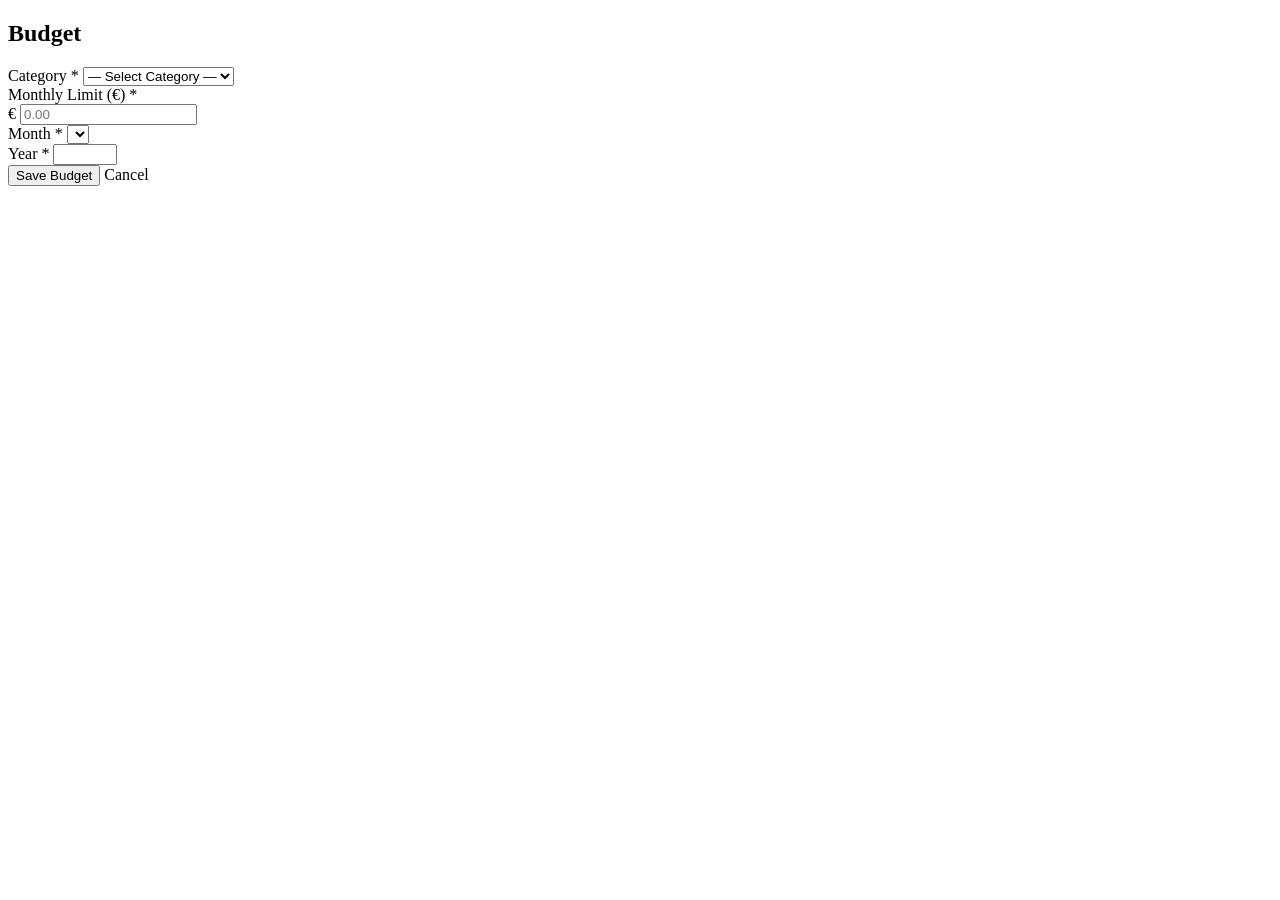
==== src/main/resources/templates/budgets/form.html @ 00676eb9 "Create local-first personal finance application with Spring Boot, Thymeleaf, and Spring Modulith" ====
<!DOCTYPE html>
<html xmlns:th="http://www.thymeleaf.org"
      xmlns:layout="http://www.ultraq.net.nz/thymeleaf/layout"
      layout:decorate="~{layout}"
      lang="en">
<head>
    <title th:text="${pageTitle}">Budget Form</title>
</head>
<body>
<layout:fragment name="content">

    <div class="d-flex align-items-center mb-4">
        <a th:href="@{/budgets}" class="btn btn-outline-secondary btn-sm me-3">
            <i class="bi bi-arrow-left"></i>
        </a>
        <h2 class="mb-0" th:text="${pageTitle}">Budget</h2>
    </div>

    <div class="row justify-content-center">
        <div class="col-md-6 col-lg-5">
            <div class="card border-0 shadow-sm">
                <div class="card-body p-4">
                    <form th:action="@{/budgets/save}" method="post" th:object="${budget}">
                        <input type="hidden" th:field="*{id}"/>

                        <!-- Category -->
                        <div class="mb-3">
                            <label for="categoryId" class="form-label fw-semibold">Category <span class="text-danger">*</span></label>
                            <select class="form-select" id="categoryId" name="category.id"
                                    th:classappend="${#fields.hasErrors('category') ? 'is-invalid' : ''}">
                                <option value="">— Select Category —</option>
                                <option th:each="cat : ${categories}"
                                        th:value="${cat.id}"
                                        th:text="${cat.name}"
                                        th:selected="${budget.category != null and budget.category.id == cat.id}">
                                </option>
                            </select>
                            <div class="invalid-feedback" th:errors="*{category}"></div>
                        </div>

                        <!-- Limit Amount -->
                        <div class="mb-3">
                            <label for="limitAmount" class="form-label fw-semibold">Monthly Limit (€) <span class="text-danger">*</span></label>
                            <div class="input-group">
                                <span class="input-group-text">€</span>
                                <input type="number" step="0.01" min="0.01" class="form-control" id="limitAmount"
                                       th:field="*{limitAmount}"
                                       th:classappend="${#fields.hasErrors('limitAmount') ? 'is-invalid' : ''}"
                                       placeholder="0.00"/>
                                <div class="invalid-feedback" th:errors="*{limitAmount}"></div>
                            </div>
                        </div>

                        <!-- Month -->
                        <div class="mb-3">
                            <label for="month" class="form-label fw-semibold">Month <span class="text-danger">*</span></label>
                            <select class="form-select" id="month" th:field="*{month}">
                                <option th:each="m : ${#numbers.sequence(1,12)}"
                                        th:value="${m}"
                                        th:text="${#temporals.format(#temporals.createDate(2024, m, 1), 'MMMM')}">
                                </option>
                            </select>
                        </div>

                        <!-- Year -->
                        <div class="mb-4">
                            <label for="year" class="form-label fw-semibold">Year <span class="text-danger">*</span></label>
                            <input type="number" class="form-control" id="year" th:field="*{year}"
                                   min="2000" max="2100"
                                   th:classappend="${#fields.hasErrors('year') ? 'is-invalid' : ''}"/>
                            <div class="invalid-feedback" th:errors="*{year}"></div>
                        </div>

                        <div class="d-flex gap-2">
                            <button type="submit" class="btn btn-primary">
                                <i class="bi bi-check-lg me-1"></i>Save Budget
                            </button>
                            <a th:href="@{/budgets}" class="btn btn-outline-secondary">Cancel</a>
                        </div>
                    </form>
                </div>
            </div>
        </div>
    </div>

</layout:fragment>
</body>
</html>
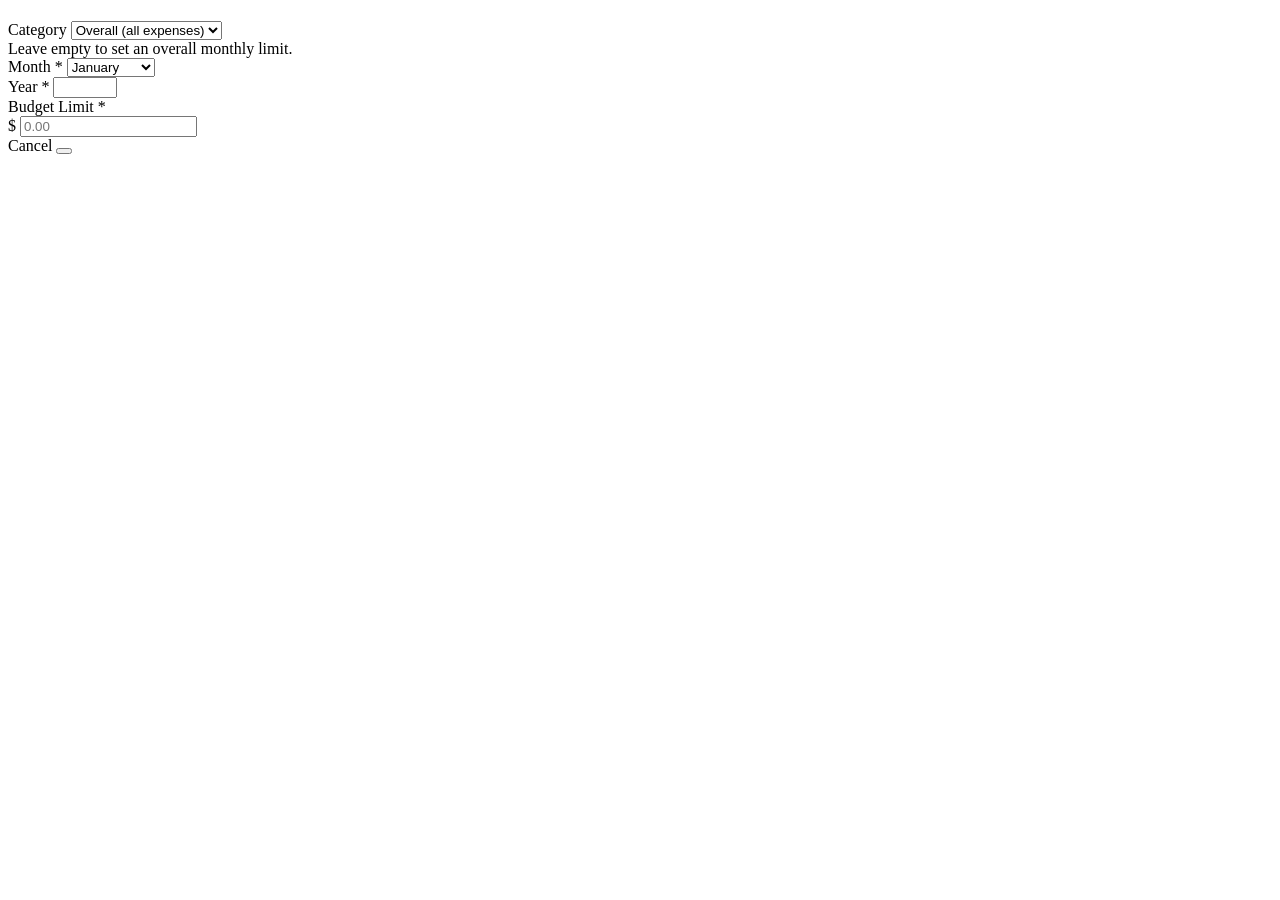
==== commit aa575997: "feat: FinanceBoard - complete local-first personal finance application - Spring Boot 3.3 + Thymeleaf" ====
--- a/src/main/resources/templates/budgets/form.html
+++ b/src/main/resources/templates/budgets/form.html
@@ -1,81 +1,82 @@
 <!DOCTYPE html>
 <html xmlns:th="http://www.thymeleaf.org"
-      xmlns:layout="http://www.ultraq.net.nz/thymeleaf/layout"
-      layout:decorate="~{layout}"
-      lang="en">
-<head>
-    <title th:text="${pageTitle}">Budget Form</title>
-</head>
+      th:replace="~{fragments/layout :: layout(${editMode != null and editMode ? 'Edit Budget' : 'New Budget'} + ' - FinanceBoard', ~{::content}, 'budgets')}">
 <body>
-<layout:fragment name="content">
-
-    <div class="d-flex align-items-center mb-4">
-        <a th:href="@{/budgets}" class="btn btn-outline-secondary btn-sm me-3">
-            <i class="bi bi-arrow-left"></i>
-        </a>
-        <h2 class="mb-0" th:text="${pageTitle}">Budget</h2>
-    </div>
+<th:block th:fragment="content">
 
     <div class="row justify-content-center">
         <div class="col-md-6 col-lg-5">
             <div class="card border-0 shadow-sm">
-                <div class="card-body p-4">
-                    <form th:action="@{/budgets/save}" method="post" th:object="${budget}">
-                        <input type="hidden" th:field="*{id}"/>
+                <div class="card-header border-0 bg-transparent">
+                    <h4 class="mb-0">
+                        <i class="bi bi-wallet2 me-2 text-primary"></i>
+                        <span th:text="${editMode != null and editMode ? 'Edit Budget' : 'Set Budget'}"></span>
+                    </h4>
+                </div>
+                <div class="card-body">
+                    <form th:action="${editMode != null and editMode ? '/budgets/' + form.id + '/edit' : '/budgets'}"
+                          th:object="${form}" method="post" novalidate>
 
-                        <!-- Category -->
                         <div class="mb-3">
-                            <label for="categoryId" class="form-label fw-semibold">Category <span class="text-danger">*</span></label>
-                            <select class="form-select" id="categoryId" name="category.id"
-                                    th:classappend="${#fields.hasErrors('category') ? 'is-invalid' : ''}">
-                                <option value="">— Select Category —</option>
+                            <label class="form-label fw-semibold">Category</label>
+                            <select class="form-select" th:field="*{categoryId}">
+                                <option value="">Overall (all expenses)</option>
                                 <option th:each="cat : ${categories}"
                                         th:value="${cat.id}"
-                                        th:text="${cat.name}"
-                                        th:selected="${budget.category != null and budget.category.id == cat.id}">
-                                </option>
+                                        th:text="${cat.icon != null ? cat.icon + ' ' : ''} + ${cat.name}"></option>
                             </select>
-                            <div class="invalid-feedback" th:errors="*{category}"></div>
+                            <div class="form-text">Leave empty to set an overall monthly limit.</div>
                         </div>
 
-                        <!-- Limit Amount -->
-                        <div class="mb-3">
-                            <label for="limitAmount" class="form-label fw-semibold">Monthly Limit (€) <span class="text-danger">*</span></label>
-                            <div class="input-group">
-                                <span class="input-group-text">€</span>
-                                <input type="number" step="0.01" min="0.01" class="form-control" id="limitAmount"
-                                       th:field="*{limitAmount}"
-                                       th:classappend="${#fields.hasErrors('limitAmount') ? 'is-invalid' : ''}"
-                                       placeholder="0.00"/>
-                                <div class="invalid-feedback" th:errors="*{limitAmount}"></div>
+                        <div class="row g-3 mb-3">
+                            <div class="col-6">
+                                <label class="form-label fw-semibold">Month <span class="text-danger">*</span></label>
+                                <select class="form-select" th:field="*{month}"
+                                        th:classappend="${#fields.hasErrors('month')} ? 'is-invalid'">
+                                    <option value="1">January</option>
+                                    <option value="2">February</option>
+                                    <option value="3">March</option>
+                                    <option value="4">April</option>
+                                    <option value="5">May</option>
+                                    <option value="6">June</option>
+                                    <option value="7">July</option>
+                                    <option value="8">August</option>
+                                    <option value="9">September</option>
+                                    <option value="10">October</option>
+                                    <option value="11">November</option>
+                                    <option value="12">December</option>
+                                </select>
+                                <div th:if="${#fields.hasErrors('month')}" class="invalid-feedback" th:errors="*{month}"></div>
+                            </div>
+                            <div class="col-6">
+                                <label class="form-label fw-semibold">Year <span class="text-danger">*</span></label>
+                                <input type="number" class="form-control" th:field="*{year}"
+                                       min="2000" max="2100"
+                                       th:classappend="${#fields.hasErrors('year')} ? 'is-invalid'">
+                                <div th:if="${#fields.hasErrors('year')}" class="invalid-feedback" th:errors="*{year}"></div>
                             </div>
                         </div>
 
-                        <!-- Month -->
-                        <div class="mb-3">
-                            <label for="month" class="form-label fw-semibold">Month <span class="text-danger">*</span></label>
-                            <select class="form-select" id="month" th:field="*{month}">
-                                <option th:each="m : ${#numbers.sequence(1,12)}"
-                                        th:value="${m}"
-                                        th:text="${#temporals.format(#temporals.createDate(2024, m, 1), 'MMMM')}">
-                                </option>
-                            </select>
+                        <div class="mb-4">
+                            <label class="form-label fw-semibold">Budget Limit <span class="text-danger">*</span></label>
+                            <div class="input-group">
+                                <span class="input-group-text">$</span>
+                                <input type="number" class="form-control" th:field="*{limitAmount}"
+                                       step="0.01" min="0.01" placeholder="0.00"
+                                       th:classappend="${#fields.hasErrors('limitAmount')} ? 'is-invalid'">
+                                <div th:if="${#fields.hasErrors('limitAmount')}" class="invalid-feedback"
+                                     th:errors="*{limitAmount}"></div>
+                            </div>
                         </div>
 
-                        <!-- Year -->
-                        <div class="mb-4">
-                            <label for="year" class="form-label fw-semibold">Year <span class="text-danger">*</span></label>
-                            <input type="number" class="form-control" id="year" th:field="*{year}"
-                                   min="2000" max="2100"
-                                   th:classappend="${#fields.hasErrors('year') ? 'is-invalid' : ''}"/>
-                            <div class="invalid-feedback" th:errors="*{year}"></div>
-                        </div>
-
-                        <div class="d-flex gap-2">
+                        <div class="d-flex justify-content-between">
+                            <a th:href="@{/budgets}" class="btn btn-outline-secondary">
+                                <i class="bi bi-arrow-left me-1"></i>Cancel
+                            </a>
                             <button type="submit" class="btn btn-primary">
-                                <i class="bi bi-check-lg me-1"></i>Save Budget
+                                <i class="bi bi-check-lg me-1"></i>
+                                <span th:text="${editMode != null and editMode ? 'Update Budget' : 'Save Budget'}"></span>
                             </button>
-                            <a th:href="@{/budgets}" class="btn btn-outline-secondary">Cancel</a>
                         </div>
                     </form>
                 </div>
@@ -83,6 +84,6 @@
         </div>
     </div>
 
-</layout:fragment>
+</th:block>
 </body>
 </html>
